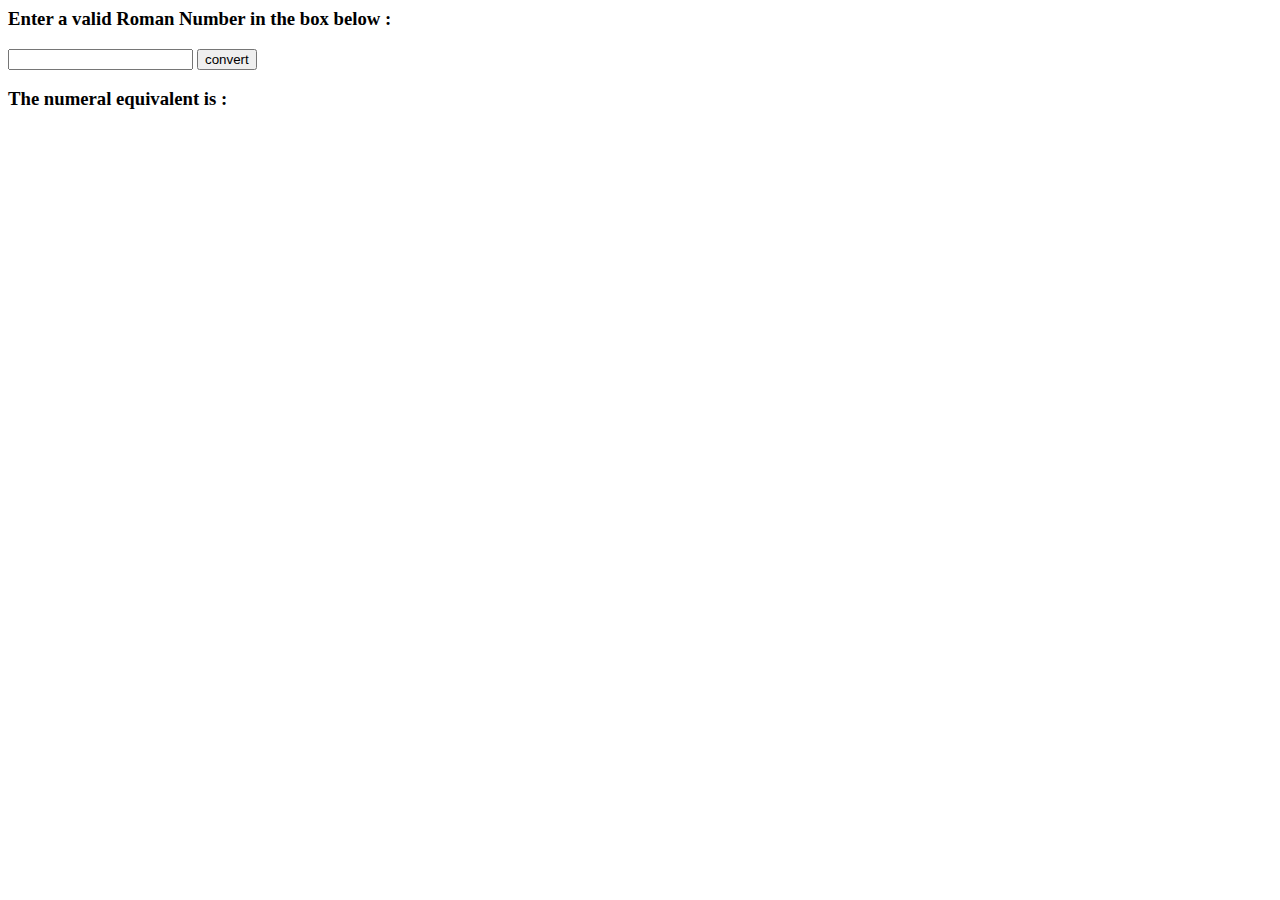
==== RomanNumberConverter/index.html @ c37e1777 "Roman to Numeral Converter javascript" ====
<html>
	<head>
		<title>
			Roman to Number Converter
		</title>
		<style type="text/css">
		#output
		{
			color:red;
			font-size:48;
		}
		</style>
		<script src="RtoN.js"></script>
	</head>
	<body>
		<script>
			function myfunc(){
				var f = document.getElementById("fm");
				var num = f.elements["input"]
				var res = romanToNumber(num.value);
				document.getElementById("output").innerHTML = res;
			}
		</script>
		<h3>Enter a valid Roman Number in the box below : </h3>
		<form id="fm">
			<input type="text" name="input" pattern="(I|V|X|L|C|D|M)*">
			<input type="button" onclick="myfunc()" value="convert">
		</form>
		<h3> The numeral equivalent is :</h3>
		<div>
			<p id="output"></p>
		</div>
	</body>
</html>
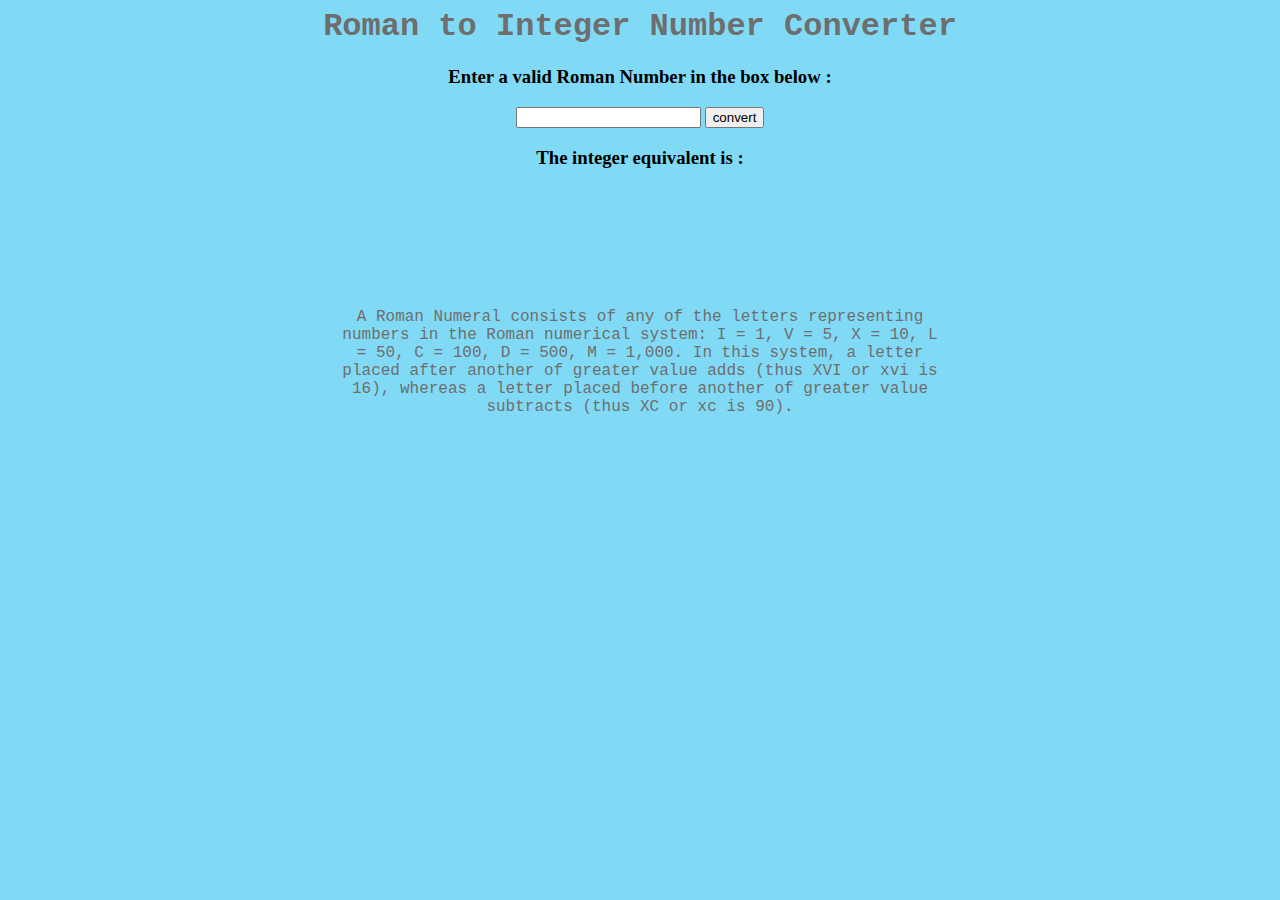
==== commit 26c76f72: "Make test page prettier, remove log statements from script, print an error message for invalid input" ====
--- a/RomanNumberConverter/index.html
+++ b/RomanNumberConverter/index.html
@@ -4,31 +4,51 @@
 			Roman to Number Converter
 		</title>
 		<style type="text/css">
-		#output
-		{
-			color:red;
-			font-size:48;
+		#output {
+			color : red;
+			font-size : 48;
+			margin : 0 auto;
+			height : 120;
+		}
+		#bk {
+			background-color : #81DAF5;
+			text-align : center;
+		}
+		#head { 
+			font-family : Courier;
+			color : #6E6E6E;
+		}
+		#text { 
+			font-family : Courier;
+			color : #6E6E6E;
+			margin : 0 auto;
+			width : 600;
 		}
 		</style>
 		<script src="RtoN.js"></script>
 	</head>
-	<body>
+	<body id="bk">
+		<h1 id="head">Roman to Integer Number Converter</h1>
 		<script>
 			function myfunc(){
 				var f = document.getElementById("fm");
 				var num = f.elements["input"]
 				var res = romanToNumber(num.value);
-				document.getElementById("output").innerHTML = res;
+				if(res)
+					document.getElementById("output").innerHTML = res;
 			}
 		</script>
 		<h3>Enter a valid Roman Number in the box below : </h3>
 		<form id="fm">
-			<input type="text" name="input" pattern="(I|V|X|L|C|D|M)*">
+			<input type="text" name="input">
 			<input type="button" onclick="myfunc()" value="convert">
 		</form>
-		<h3> The numeral equivalent is :</h3>
+		<h3> The integer equivalent is :</h3>
 		<div>
 			<p id="output"></p>
 		</div>
+		<p id="text">
+			A Roman Numeral consists of any of the letters representing numbers in the Roman numerical system: I = 1, V = 5, X = 10, L = 50, C = 100, D = 500, M = 1,000. In this system, a letter placed after another of greater value adds (thus XVI or xvi is 16), whereas a letter placed before another of greater value subtracts (thus XC or xc is 90).
+		</p>
 	</body>
 </html>